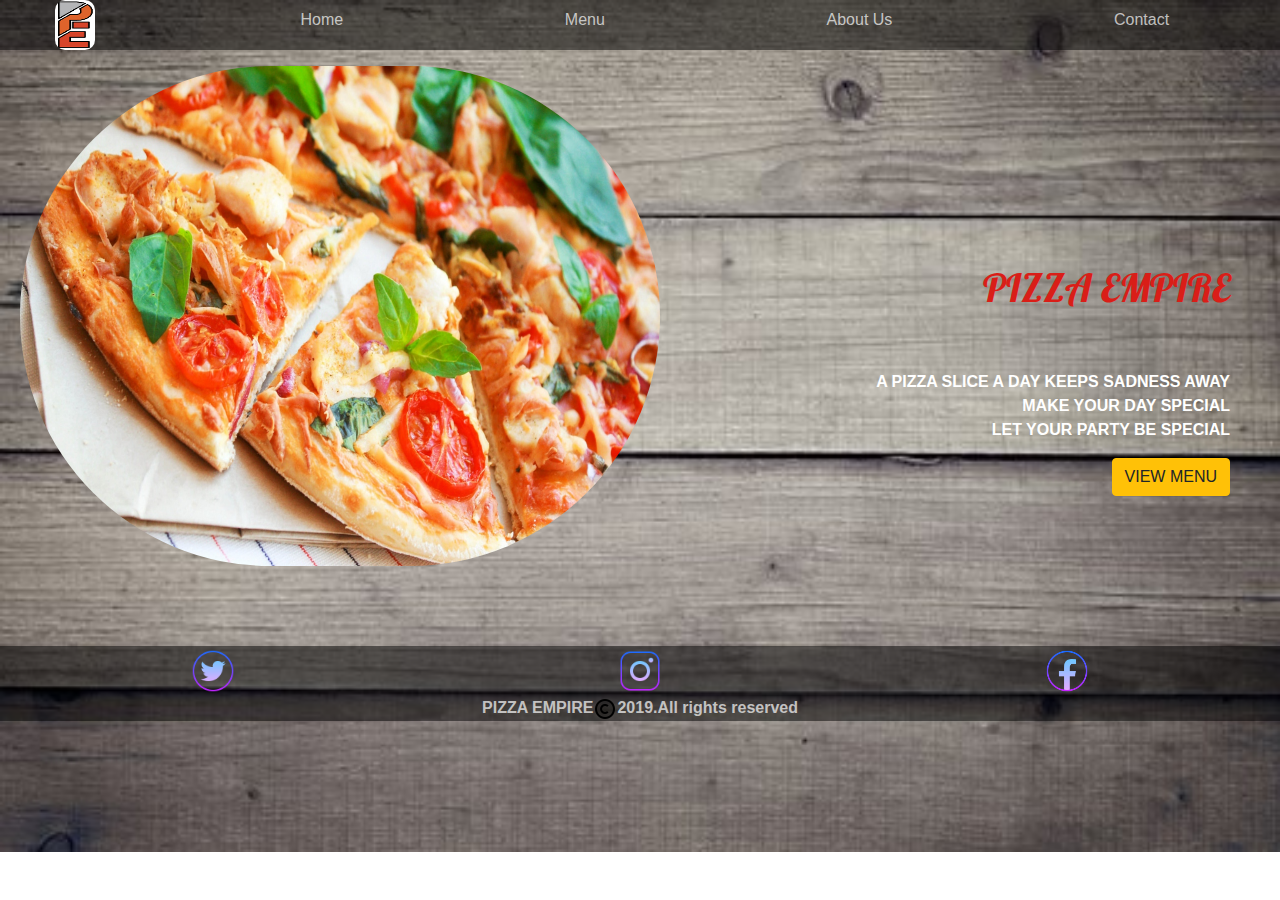
==== index1.html @ 963d5fa3 "adding a button and a footer and editing the whole file" ====
<!DOCTYPE html>
<html lang="en">
<head>
    <meta charset="UTF-8">
    <meta name="viewport" content="width=device-width, initial-scale=1.0">
    <meta http-equiv="X-UA-Compatible" content="ie=edge">
    <link rel="stylesheet" href="css/bootstrap.css">
    <link rel="stylesheet" href="css/styles1.css">
    <script src="js/jquery-3.4.1.js"></script>
    <script src="js/scripts.js"></script>
    <title>PIZZA-EMPIRE1</title>
</head>
<body>
   <div class="container1">
         <nav class="nav-bar">       
                   <ul id="nav">
                       <div class="navul">
                            <div class="imgnav-bar1">
                                 <img src="images/logo1.png"  id="imgnav-bar1" alt="Pizza Empire" height="50px" width="40px">
                            </div>
                            <div class="home">
                                 <li class="nav-link home"><a href="index1.html">Home</a> </li>
                            </div>
                            <div class="menu">
                                 <li class="nav-link menu"><a href="index2.html">Menu</a> </li>
                            </div>
                            <div class="about-us">
                                 <li class="nav-link about-us"><a href="index3.html">About Us</a> </li>
                            </div>
                            <div class="contact">
                                 <li class="nav-link contact"><a href="index4.html">Contact</a> </li> 
                            </div> 
                       </div> 
                    </ul>
             
         </nav>
         <div class="imgp7">
              <img id="p33" src="images/p33.jpg" height="500px" width="50%" alt="Pizza">
              <div class="words">
              
                    <h1>PIZZA EMPIRE</h1><br><br>
                    <p class="intro"><strong>A PIZZA SLICE A DAY KEEPS SADNESS AWAY <br>
                      MAKE YOUR DAY SPECIAL<br>
                      LET YOUR PARTY BE SPECIAL</strong>
                    </p> 
                    <a href="index2.html"><button type="submit" class="btn btn-warning" id="submit">VIEW MENU</button></a> 
               </div>
         </div>
         
       
         
         
    </div>

    
    
</body>
<footer>
          <div class="social">
                    <div class="twitter">
                         <a href="https://twitter.com/NYAGATAREAnnick" target="_blank"><img src="images/icons8-twitter-64.png" width="50px" height="50px" alt="twitter">
                         </a>
                    </div>
                    <div class="instagram">
                         <a href="https://www.instagram.com/annickfany/?hl=en" target="_blank"><img src="images/icons8-instagram-64.png" width="50px" height="50px" alt="instagram">
                         </a>
                    </div>
                    <div class="facebook">
                         <a href="https://www.facebook.com/nyagatare.annick" target="_blank"><img src="images/icons8-facebook-96.png" width="50px" height="50px" alt="facebook">
                         </a>
                    </div>
                    
        
               </div>
               <div class="copyright">
                         <p> <strong>PIZZA EMPIRE<img src="images/icons8-copyright-24.png" >2019.All rights reserved</strong>
                         </p>  
                    
               </div>
  </footer>

</html>
---- css/styles1.css ----
@import url('https://fonts.googleapis.com/css?family=Pattaya|Syncopate&display=swap');
/**************************************************************nav*********************************************************/
*{
    margin: 0px;
    padding: 0px;
}
.nav-bar{
    /* box-shadow: 0 3px 5px rgba(217, 30, 24, 1); */
    background-color: rgba(0, 0, 0, 0.5);
    
   
}
.navul{
    display: flex;
    flex-direction: row;
    justify-content: space-around;
    text-align: right;
 
}
#imgnav-bar1{
    margin-top: 0px;
    margin-left: -90px;
    border-radius: 10px;
}
a{
    color: rgba(255, 255, 255, 0.7);
}
a:hover{
    color: rgba(217, 30, 24, 1);
}
/************************************************************body*********************************************************/

body{
    background-image: url('../images/p15.jpg');
    background-repeat: no-repeat;
    background-size: cover;
}
.container{
    position: absolute;
}
.words{
   position: relative;
    text-align: right;
    top:200px;
    right:50px;
}
h1{
    color:rgba(217, 30, 24, 1);
    font-family: 'Pattaya', sans-serif;
}
.intro{
color: white;
font-family: 'Syncopate', sans-serif;
}
.imgp7{
    
    position: relative;
}
#p33{
  margin-left: 20px; 
  border-radius: 400px; 
}
.words{
position: absolute;
}
/************************************************************footer*********************************************************/
footer{
    position: relative;
    top: 80px;
    background-color: rgba(0, 0, 0, 0.5);
}
.social{
    display: flex;
    flex-direction: row;
    justify-content: space-around;
    
}
.copyright{
    text-align: center;
    color:rgba(255, 255, 255, 0.7);
    
}
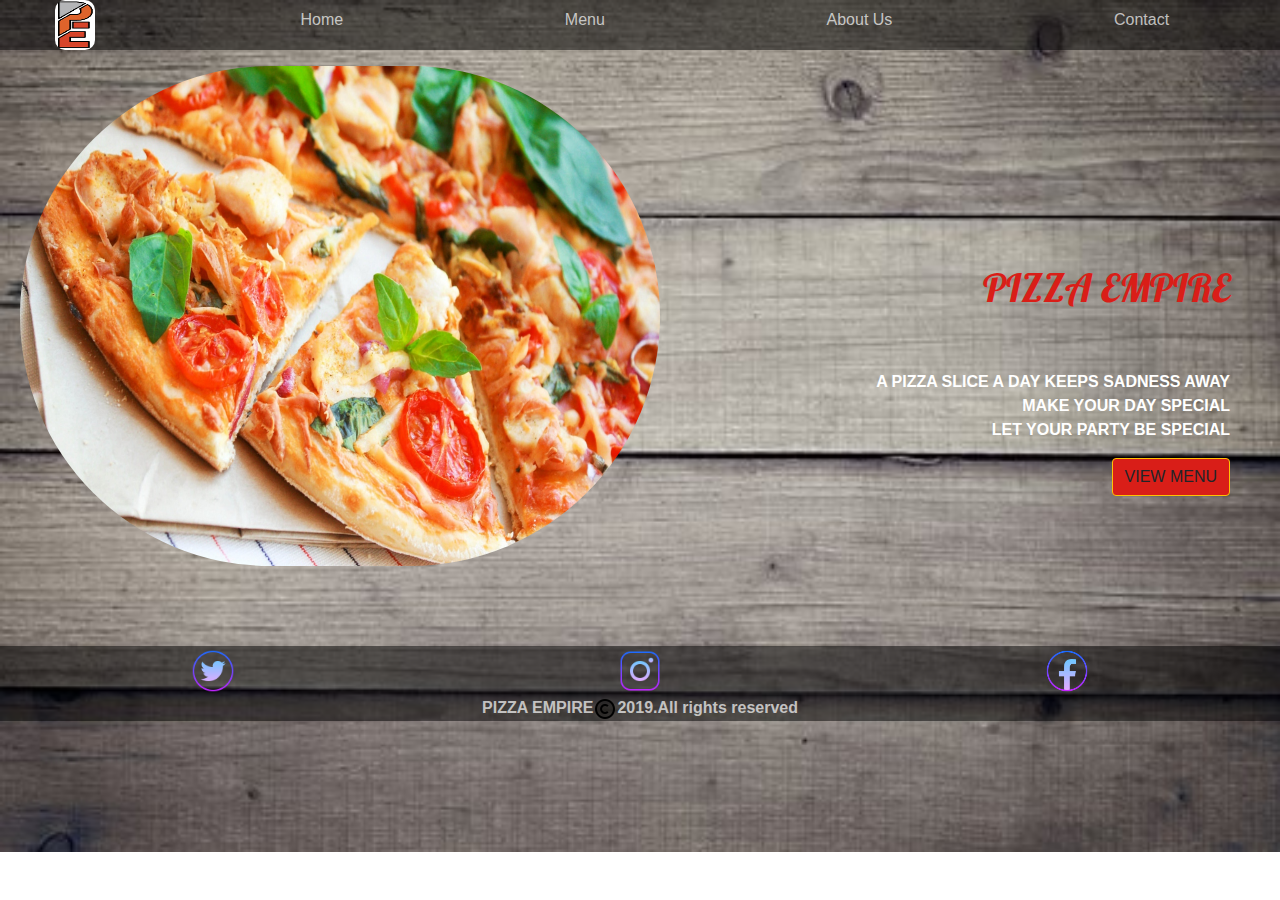
==== commit 02d7935a: "adding a nav,footer,pizza pictures within cards and different buttons" ====
--- a/index1.html
+++ b/index1.html
@@ -7,7 +7,8 @@
     <link rel="stylesheet" href="css/bootstrap.css">
     <link rel="stylesheet" href="css/styles1.css">
     <script src="js/jquery-3.4.1.js"></script>
-    <script src="js/scripts.js"></script>
+    <script src="js/scripts1.js"></script>
+    <script src="js/scripts2.js"></script>
     <title>PIZZA-EMPIRE1</title>
 </head>
 <body>
@@ -43,7 +44,7 @@
                       MAKE YOUR DAY SPECIAL<br>
                       LET YOUR PARTY BE SPECIAL</strong>
                     </p> 
-                    <a href="index2.html"><button type="submit" class="btn btn-warning" id="submit">VIEW MENU</button></a> 
+                    <a href="index2.html"><button type="submit" class="btn btn-warning button"id="submit">VIEW MENU</button></a> 
                </div>
          </div>
          
--- a/css/styles1.css
+++ b/css/styles1.css
@@ -63,6 +63,9 @@
 .words{
 position: absolute;
 }
+.button{
+    background-color: rgba(217, 30, 24, 1);
+}
 /************************************************************footer*********************************************************/
 footer{
     position: relative;
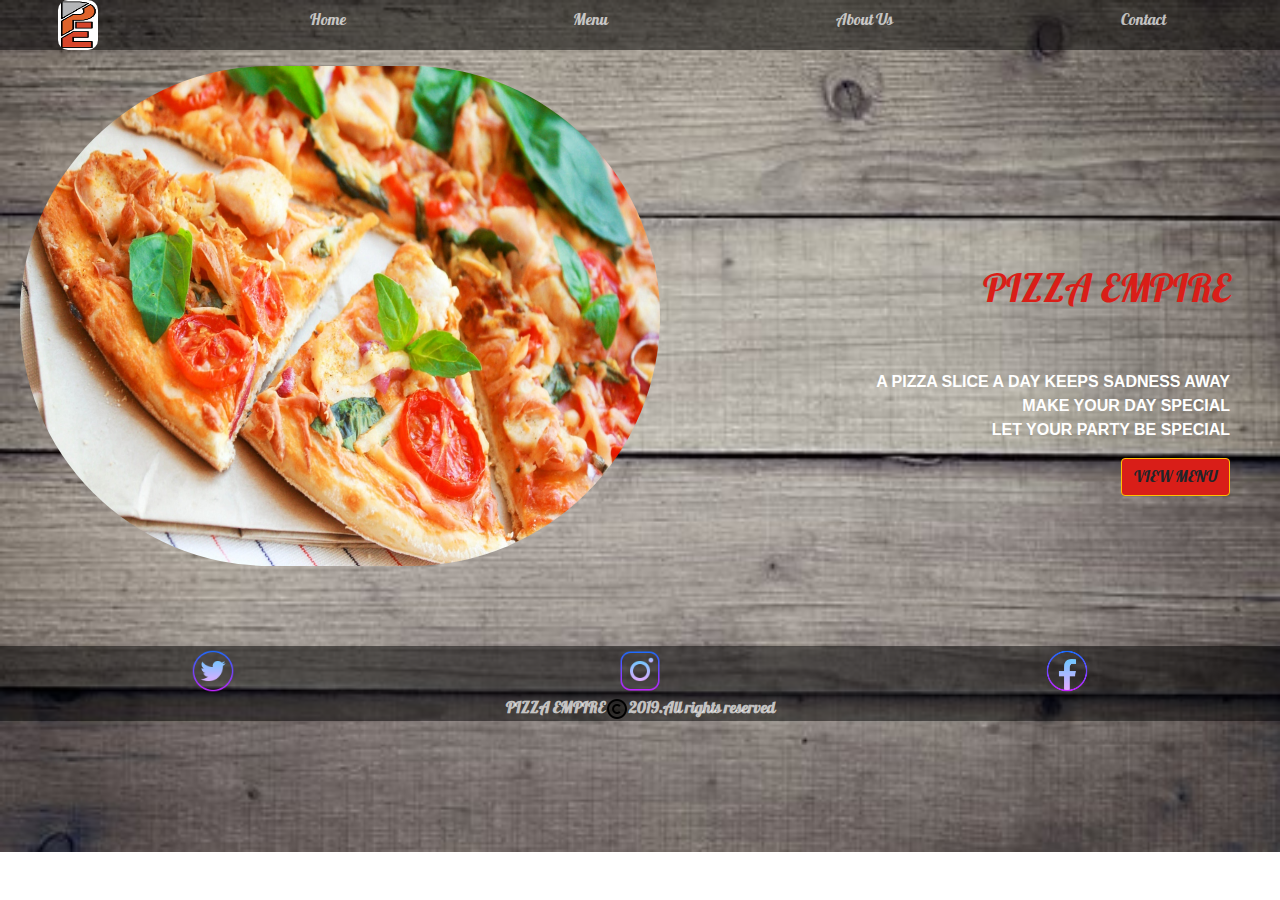
==== commit 37900d0e: "deleting commented codes and finalizing with styling" ====
--- a/index1.html
+++ b/index1.html
@@ -1,83 +1,90 @@
 <!DOCTYPE html>
 <html lang="en">
+
 <head>
-    <meta charset="UTF-8">
-    <meta name="viewport" content="width=device-width, initial-scale=1.0">
-    <meta http-equiv="X-UA-Compatible" content="ie=edge">
-    <link rel="stylesheet" href="css/bootstrap.css">
-    <link rel="stylesheet" href="css/styles1.css">
-    <script src="js/jquery-3.4.1.js"></script>
-    <script src="js/scripts1.js"></script>
-    <script src="js/scripts2.js"></script>
-    <title>PIZZA-EMPIRE1</title>
+     <meta charset="UTF-8">
+     <meta name="viewport" content="width=device-width, initial-scale=1.0">
+     <meta http-equiv="X-UA-Compatible" content="ie=edge">
+     <link rel="stylesheet" href="css/bootstrap.css">
+     <link rel="stylesheet" href="css/styles1.css">
+     <script src="js/jquery-3.4.1.js"></script>
+     <script src="js/scripts1.js"></script>
+     <script src="js/scripts2.js"></script>
+     <title>PIZZA-EMPIRE1</title>
 </head>
+
 <body>
-   <div class="container1">
-         <nav class="nav-bar">       
-                   <ul id="nav">
-                       <div class="navul">
-                            <div class="imgnav-bar1">
-                                 <img src="images/logo1.png"  id="imgnav-bar1" alt="Pizza Empire" height="50px" width="40px">
-                            </div>
-                            <div class="home">
-                                 <li class="nav-link home"><a href="index1.html">Home</a> </li>
-                            </div>
-                            <div class="menu">
-                                 <li class="nav-link menu"><a href="index2.html">Menu</a> </li>
-                            </div>
-                            <div class="about-us">
-                                 <li class="nav-link about-us"><a href="index3.html">About Us</a> </li>
-                            </div>
-                            <div class="contact">
-                                 <li class="nav-link contact"><a href="index4.html">Contact</a> </li> 
-                            </div> 
-                       </div> 
-                    </ul>
-             
-         </nav>
-         <div class="imgp7">
-              <img id="p33" src="images/p33.jpg" height="500px" width="50%" alt="Pizza">
-              <div class="words">
-              
+     <div class="container1">
+          <nav class="nav-bar">
+               <ul id="nav">
+                    <div class="navul">
+                         <div class="imgnav-bar1">
+                              <img src="images/logo1.png" id="imgnav-bar1" alt="Pizza Empire" height="50px"
+                                   width="40px">
+                         </div>
+                         <div class="home">
+                              <li class="nav-link home"><a href="index1.html">Home</a> </li>
+                         </div>
+                         <div class="menu">
+                              <li class="nav-link menu"><a href="index2.html">Menu</a> </li>
+                         </div>
+                         <div class="about-us">
+                              <li class="nav-link about-us"><a href="index3.html">About Us</a> </li>
+                         </div>
+                         <div class="contact">
+                              <li class="nav-link contact"><a href="index4.html">Contact</a> </li>
+                         </div>
+                    </div>
+               </ul>
+
+          </nav>
+          <div class="imgp7">
+               <img id="p33" src="images/p33.jpg" height="500px" width="50%" alt="Pizza">
+               <div class="words">
+
                     <h1>PIZZA EMPIRE</h1><br><br>
                     <p class="intro"><strong>A PIZZA SLICE A DAY KEEPS SADNESS AWAY <br>
-                      MAKE YOUR DAY SPECIAL<br>
-                      LET YOUR PARTY BE SPECIAL</strong>
-                    </p> 
-                    <a href="index2.html"><button type="submit" class="btn btn-warning button"id="submit">VIEW MENU</button></a> 
+                              MAKE YOUR DAY SPECIAL<br>
+                              LET YOUR PARTY BE SPECIAL</strong>
+                    </p>
+                    <a href="index2.html"><button type="submit" class="btn btn-warning button" id="submit">VIEW
+                              MENU</button></a>
                </div>
-         </div>
-         
-       
-         
-         
-    </div>
+          </div>
 
-    
-    
+
+
+
+     </div>
+
+
+
 </body>
 <footer>
-          <div class="social">
-                    <div class="twitter">
-                         <a href="https://twitter.com/NYAGATAREAnnick" target="_blank"><img src="images/icons8-twitter-64.png" width="50px" height="50px" alt="twitter">
-                         </a>
-                    </div>
-                    <div class="instagram">
-                         <a href="https://www.instagram.com/annickfany/?hl=en" target="_blank"><img src="images/icons8-instagram-64.png" width="50px" height="50px" alt="instagram">
-                         </a>
-                    </div>
-                    <div class="facebook">
-                         <a href="https://www.facebook.com/nyagatare.annick" target="_blank"><img src="images/icons8-facebook-96.png" width="50px" height="50px" alt="facebook">
-                         </a>
-                    </div>
-                    
-        
-               </div>
-               <div class="copyright">
-                         <p> <strong>PIZZA EMPIRE<img src="images/icons8-copyright-24.png" >2019.All rights reserved</strong>
-                         </p>  
-                    
-               </div>
-  </footer>
+     <div class="social">
+          <div class="twitter">
+               <a href="https://twitter.com/NYAGATAREAnnick" target="_blank"><img src="images/icons8-twitter-64.png"
+                         width="50px" height="50px" alt="twitter">
+               </a>
+          </div>
+          <div class="instagram">
+               <a href="https://www.instagram.com/annickfany/?hl=en" target="_blank"><img
+                         src="images/icons8-instagram-64.png" width="50px" height="50px" alt="instagram">
+               </a>
+          </div>
+          <div class="facebook">
+               <a href="https://www.facebook.com/nyagatare.annick" target="_blank"><img
+                         src="images/icons8-facebook-96.png" width="50px" height="50px" alt="facebook">
+               </a>
+          </div>
+
+
+     </div>
+     <div class="copyright">
+          <p> <strong>PIZZA EMPIRE<img src="images/icons8-copyright-24.png">2019.All rights reserved</strong>
+          </p>
+
+     </div>
+</footer>
 
 </html>--- a/css/styles1.css
+++ b/css/styles1.css
@@ -24,6 +24,7 @@
 }
 a{
     color: rgba(255, 255, 255, 0.7);
+    font-family: 'Pattaya', sans-serif;
 }
 a:hover{
     color: rgba(217, 30, 24, 1);
@@ -81,5 +82,5 @@
 .copyright{
     text-align: center;
     color:rgba(255, 255, 255, 0.7);
-    
+    font-family: 'Pattaya', sans-serif;
 }